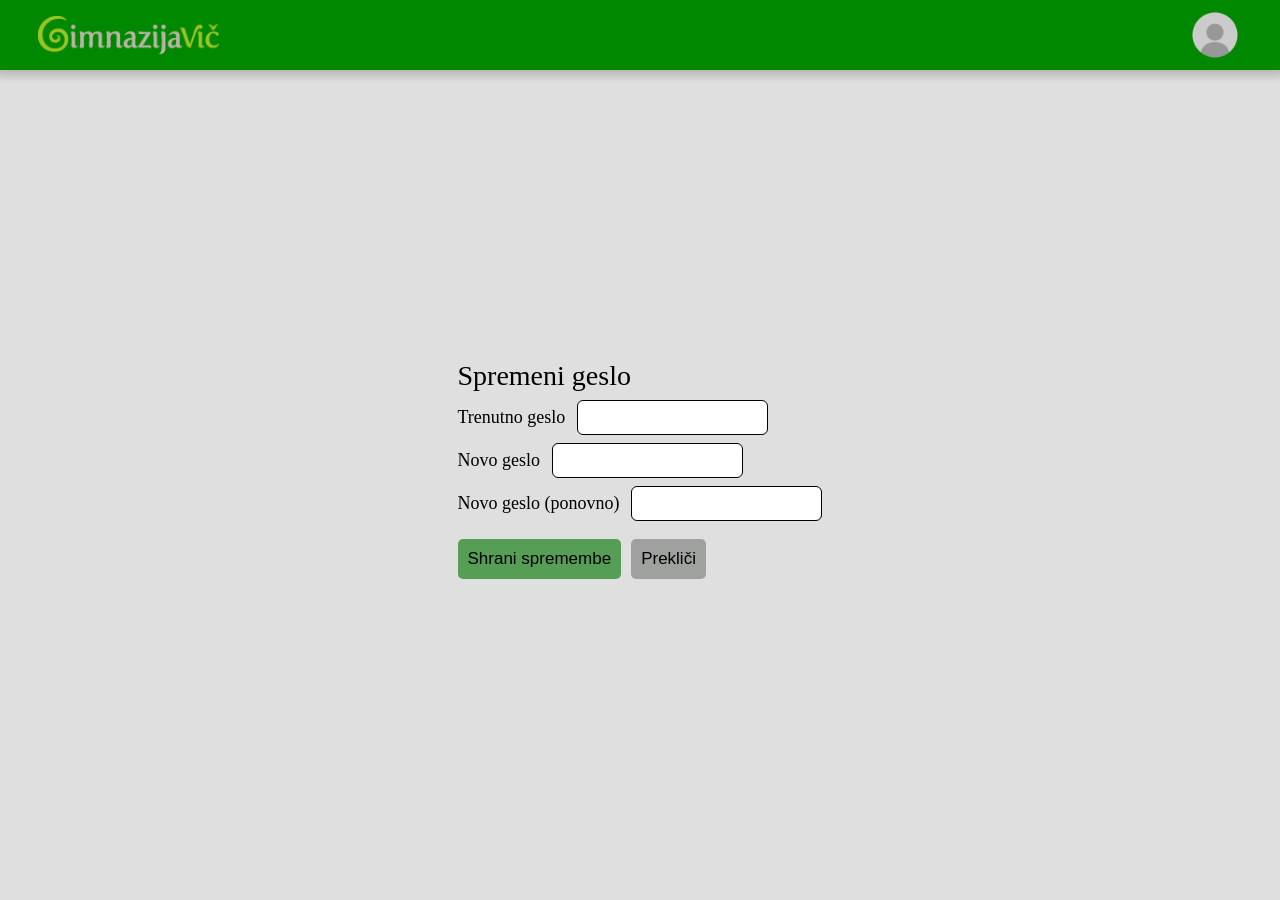
==== frontend/pages/change_password.html @ 3f83a839 "Add change_password option and improve error handling" ====
<!DOCTYPE html>
<html lang="en">
<head>
    <meta charset="UTF-8">
    <meta name="viewport" content="width=device-width, initial-scale=1.0">
    <link rel="stylesheet" href="main.css">
    <link rel="stylesheet" href="change_password_style.css">
    <link rel="stylesheet" href="https://cdnjs.cloudflare.com/ajax/libs/font-awesome/6.5.0/css/all.min.css">
    <title>Kosilo - Gimnazija Vič</title>
</head>
<body>
    <div class="top-header">
        <img src="../images/gimvic-logo.png" id="gimvic-logo">
        <div class="user">
            <span id="user-computer"></span>
            <div class="user-button">
                <img src="../images/user_profile.png" id="user-profile">
            </div>
        </div>
    </div>

    <div class="main_container">
        <label id="main_label">Spremeni geslo</label>
        <div class="current_password">
            <label id="current_password_text">Trenutno geslo</label>
            <input type="password" id="current_password_input">
        </div>
        <div class="new_password">
            <label id="new_password_text">Novo geslo</label>
            <input type="password" id="new_password_input">
        </div>
        <div class="again_new_password">
            <label id="again_new_password_text">Novo geslo (ponovno)</label>
            <input type="password" id="again_new_password_input">
        </div>
        <div class="buttons">
            <button id="submit_password_changes">Shrani spremembe</button>
            <button id="cancel_password_changes">Prekliči</button>
        </div>
    </div>
    <style src="change_password.js"></style>
</body>
</html>
---- frontend/pages/main.css ----
* { box-sizing: border-box; margin: 0; padding: 0; }

body {
    background-color: rgb(223, 223, 223);
    display: flex;
    flex-direction: column;
    align-items: center;
    justify-content: center;
}

.top-header {
    position: fixed;
    width: 100%;
    height: 70px;
    background-color: rgb(0, 136, 0);
    top: 0px;
    left: 0px;
    display: flex;
    align-items: center;
    justify-content: space-between;
    padding: 0 15px;
    box-shadow: 0px 0px 10px 5px rgba(00, 00, 00, 0.2);
}
.user {
    display: flex;
    align-items: center;
    justify-content: space-between;
    gap: 15px;
}
.user-button {
    display: flex;
    align-items: center;
    border-radius: 5px;
    padding: 5px;
    gap: 5px;
}
.user-button i {
    margin-top: 5px;
}
#user-profile {
    width: 55px;
    height: auto;
}
#user-computer {
    display: none;
}
#gimvic-logo {
    width: 150px;
    padding-left: 8px;
}
.user-dropdown-menu {
    background-color: rgb(223, 223, 223);
    position: fixed;
    top: 70px;
    right: 10px;
    width: 200px;
    height: auto;
    text-align: center;
    border: 0.5px solid grey;
    border-radius: 6px;
    padding: 20px;
    overflow: auto;
}
.user-dropdown-menu button {
    font-size: 18px;
    padding: 5px;
    border-radius: 8px;
    border: none;
    background-color: rgb(223, 223, 223);
    cursor: pointer;
}
.user-dropdown-menu button:hover {
    transform: scale(1.1);
    transition: 0.4s;
    -webkit-tap-highlight-color: transparent;
}
#user-name-label {
    display: block; 
    padding-top: 4px; 
    padding-bottom: 6px; 
    font-size: 18px;
    width: 100%;
    font-weight: bold;
    overflow-wrap: break-word;
    word-break: break-all;
}
#class-label {
    display: block; 
    padding-bottom: 8px;
    font-size: 16px;
    width: 100%;
    font-weight: bold;
    overflow-wrap: break-word;
    word-break: break-all;
}
#username-label {
    display: block; 
    padding-bottom: 10px; 
    font-size: 14px;
    width: 100%;
    overflow-wrap: break-word;
    word-break: break-all;
}

@media (min-width: 1000px) {
    .top-header {
        padding: 0 30px;
    }
    #user-profile {
        width: 60px;
    }
    #user-computer {
        display: block;
        font-size: 22px;
    }
    #gimvic-logo {
        width: 190px;
        padding-left: 8px;
    }
    .user-button i {
        margin-top: 0px;
    }
    .user-dropdown-menu {
        width: 300px;
        right: 30px;
    }
    #user-name-label {
        font-size: 22px;
    }
    #class-label {
        font-size: 20px;
    }
    #username-label {
        font-size: 18px;
    }
}

.lunch-management {
    display: flex;
    flex-direction: column;
    align-items: center;
    gap: 30px;
    margin-top: 40px;
    padding: 0 20px;
}
.buttons {
    display: flex;
    gap: 10px;
}
#cancelBtn, #getBtn {
    padding: 10px;
    font-size: 20px;
    border-radius: 10px;
    border: 1px solid black;
    background-color: rgb(195, 196, 196);
}
#getBtn {
    color: green;
}
#cancelBtn {
    color: red;
}
#cancelBtn:hover, #getBtn:hover {
    background-color: rgb(162, 161, 161);
    transition: 200ms;
}
---- frontend/pages/change_password_style.css ----
/* Add layout for phones! */

.main_container {
    margin-top: 40vh;
    display: flex;
    flex-direction: column;
    gap: 8px;
}

.current_password, .new_password, .again_new_password {
    display: flex;
    align-items: center;
    gap: 12px;
}

label {
    font-size: 18px;
}

#main_label {
    font-size: 28px;
}

input {
    height: 35px;
    border: 1px solid black;
    border-radius: 6px;
    padding: 10px;
}

.buttons {
    display: flex;
    flex-direction: row;
    margin-top: 10px;
}
.buttons button {
    height: 40px;
    width: auto;
    font-size: 17px;
    padding-left: 10px;
    padding-right: 10px;
    text-align: center;
    border: none;
    border-radius: 5px;
}

#submit_password_changes {
    background-color: rgba(4, 118, 4, 0.621);
}
#cancel_password_changes {
    background-color: rgba(122, 125, 122, 0.621);
}
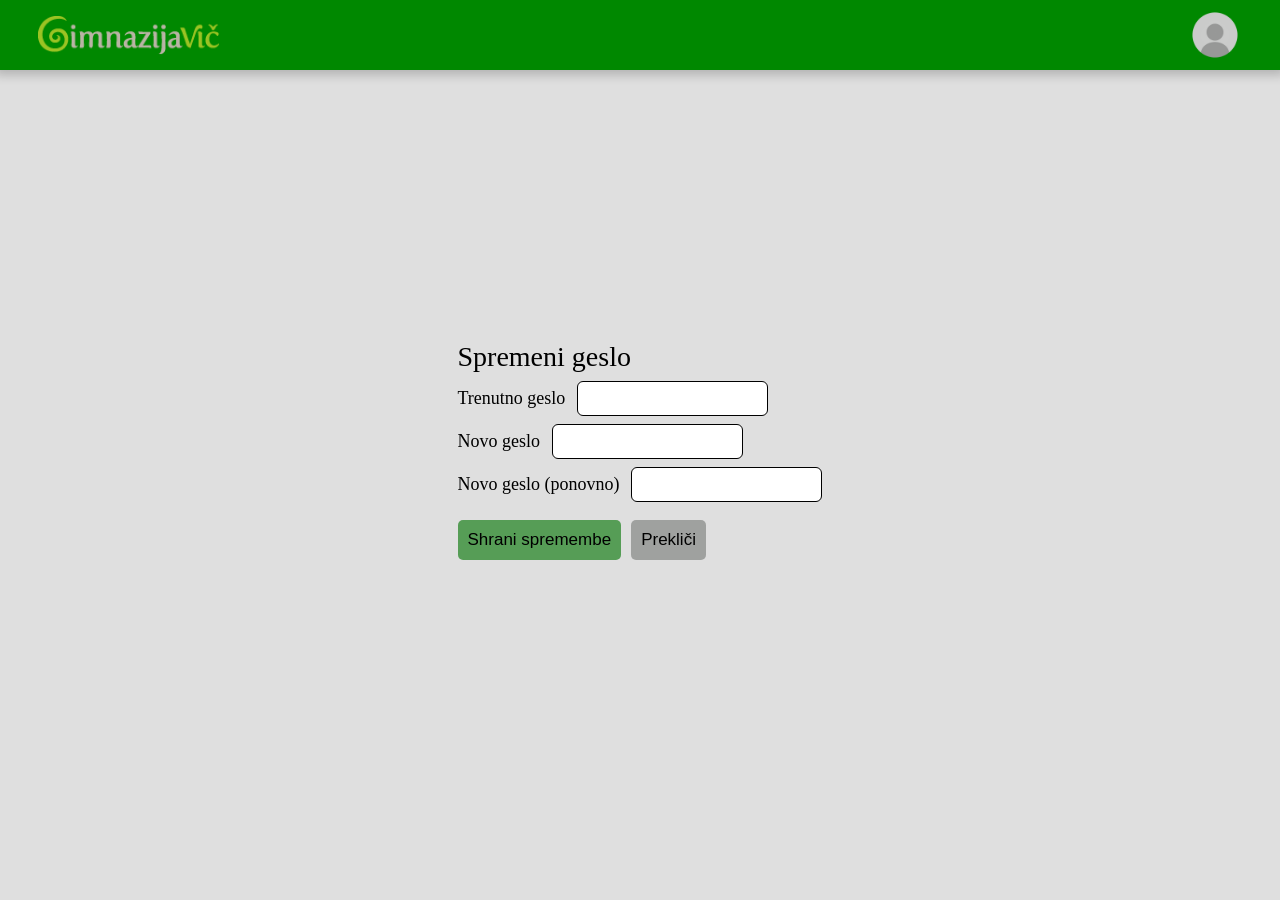
==== commit 7db1bdec: "Update change_password frontend" ====
--- a/frontend/pages/change_password.html
+++ b/frontend/pages/change_password.html
@@ -2,7 +2,7 @@
 <html lang="en">
 <head>
     <meta charset="UTF-8">
-    <meta name="viewport" content="width=device-width, initial-scale=1.0">
+    <meta name="viewport" content="width=device-width, initial-scale=1.0, maximum-scale=1.0, user-scalable=0, shrink-to-fit=no">
     <link rel="stylesheet" href="main.css">
     <link rel="stylesheet" href="change_password_style.css">
     <link rel="stylesheet" href="https://cdnjs.cloudflare.com/ajax/libs/font-awesome/6.5.0/css/all.min.css">
@@ -38,6 +38,6 @@
             <button id="cancel_password_changes">Prekliči</button>
         </div>
     </div>
-    <style src="change_password.js"></style>
+    <script src="change_password.js" type="module"></script>
 </body>
 </html>
--- a/frontend/pages/change_password_style.css
+++ b/frontend/pages/change_password_style.css
@@ -1,8 +1,10 @@
-/* Add layout for phones! */
+html, body {
+    height: 100%;
+}
 
 .main_container {
-    margin-top: 40vh;
     display: flex;
+    align-self: center;
     flex-direction: column;
     gap: 8px;
 }
@@ -29,7 +31,6 @@
 }
 
 .buttons {
-    display: flex;
     flex-direction: row;
     margin-top: 10px;
 }
@@ -49,4 +50,14 @@
 }
 #cancel_password_changes {
     background-color: rgba(122, 125, 122, 0.621);
+}
+
+@media (max-width: 500px) {
+    .current_password, .new_password, .again_new_password {
+        flex-direction: column;
+        align-items: normal;
+    }
+    .main_container {
+        width: 80%
+    }
 }
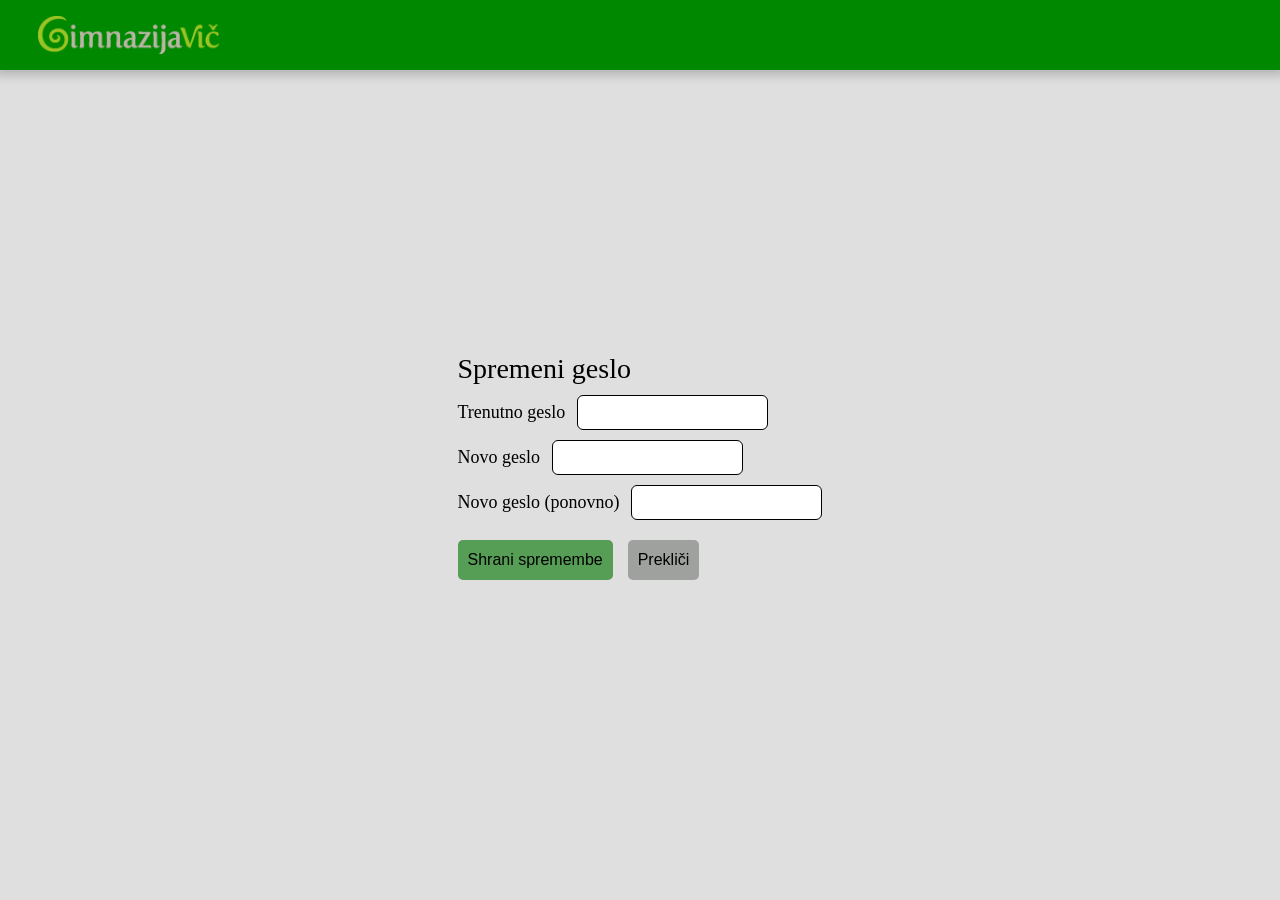
==== commit febc7365: "Update frontend style" ====
--- a/frontend/pages/change_password.html
+++ b/frontend/pages/change_password.html
@@ -11,12 +11,6 @@
 <body>
     <div class="top-header">
         <img src="../images/gimvic-logo.png" id="gimvic-logo">
-        <div class="user">
-            <span id="user-computer"></span>
-            <div class="user-button">
-                <img src="../images/user_profile.png" id="user-profile">
-            </div>
-        </div>
     </div>
 
     <div class="main_container">
@@ -37,6 +31,7 @@
             <button id="submit_password_changes">Shrani spremembe</button>
             <button id="cancel_password_changes">Prekliči</button>
         </div>
+        <label id="message_label"></label>
     </div>
     <script src="change_password.js" type="module"></script>
 </body>
--- a/frontend/pages/main.css
+++ b/frontend/pages/main.css
@@ -1,4 +1,4 @@
-* { box-sizing: border-box; margin: 0; padding: 0; }
+* { box-sizing: border-box; padding: 0}
 
 body {
     background-color: rgb(223, 223, 223);
@@ -28,6 +28,7 @@
     gap: 15px;
 }
 .user-button {
+    cursor: pointer;
     display: flex;
     align-items: center;
     border-radius: 5px;
@@ -140,19 +141,20 @@
     flex-direction: column;
     align-items: center;
     gap: 30px;
-    margin-top: 40px;
+    margin-top: 30px;
     padding: 0 20px;
 }
 .buttons {
     display: flex;
-    gap: 10px;
+    gap: 15px;
 }
 #cancelBtn, #getBtn {
-    padding: 10px;
-    font-size: 20px;
-    border-radius: 10px;
-    border: 1px solid black;
-    background-color: rgb(195, 196, 196);
+    padding: 14px;
+    font-size: 15px;
+    border-radius: 30px;
+    border: none;
+    background-color: #f5f5f5;
+    text-transform: uppercase;
 }
 #getBtn {
     color: green;
@@ -161,6 +163,13 @@
     color: red;
 }
 #cancelBtn:hover, #getBtn:hover {
-    background-color: rgb(162, 161, 161);
+    background-color: #cecece;
     transition: 200ms;
-}+}
+#message_label {
+    margin-top: 25px;
+    font-size: 18px;
+    margin-left: 15px;
+    margin-right: 15px;
+    text-align: center;
+}
--- a/frontend/pages/change_password_style.css
+++ b/frontend/pages/change_password_style.css
@@ -1,12 +1,12 @@
-html, body {
-    height: 100%;
-}
-
 .main_container {
     display: flex;
     align-self: center;
     flex-direction: column;
-    gap: 8px;
+    height: auto;
+    margin-top: 20vh;
+    padding: 30px;
+    border-radius: 10px;
+    gap: 10px;
 }
 
 .current_password, .new_password, .again_new_password {
@@ -37,7 +37,7 @@
 .buttons button {
     height: 40px;
     width: auto;
-    font-size: 17px;
+    font-size: 16px;
     padding-left: 10px;
     padding-right: 10px;
     text-align: center;
@@ -58,6 +58,19 @@
         align-items: normal;
     }
     .main_container {
-        width: 80%
+        width: 100%;
     }
+}
+@media (min-height: 900px) {
+    .main_container {
+        margin-top: 35vh;
+    }
+}
+
+#message_label {
+    margin-top: 15px;
+    font-size: 18px;
+    margin-left: 15px;
+    margin-right: 15px;
+    text-align: center;
 }
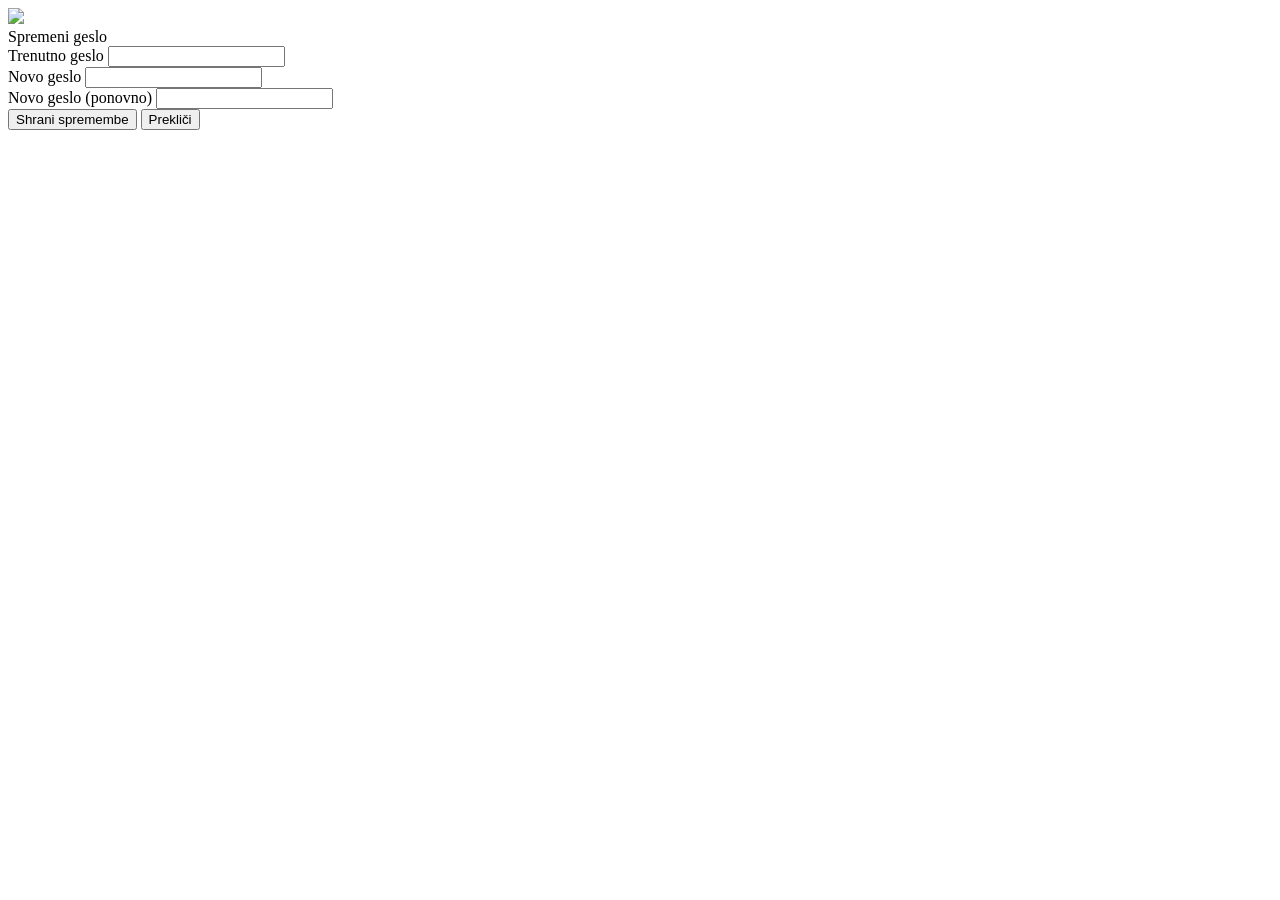
==== commit e5373c4f: "Remove .html extension from url" ====
--- a/frontend/pages/change_password.html
+++ b/frontend/pages/change_password.html
@@ -3,14 +3,16 @@
 <head>
     <meta charset="UTF-8">
     <meta name="viewport" content="width=device-width, initial-scale=1.0, maximum-scale=1.0, user-scalable=0, shrink-to-fit=no">
-    <link rel="stylesheet" href="main.css">
-    <link rel="stylesheet" href="change_password_style.css">
+    <link rel="stylesheet" href="/pages/main.css">
+    <link rel="stylesheet" href="/pages/change_password_style.css">
+    <script src="https://cdn.jsdelivr.net/npm/notyf@3/notyf.min.js"></script>
+    <link rel="stylesheet" href="https://cdn.jsdelivr.net/npm/notyf@3/notyf.min.css">
     <link rel="stylesheet" href="https://cdnjs.cloudflare.com/ajax/libs/font-awesome/6.5.0/css/all.min.css">
     <title>Kosilo - Gimnazija Vič</title>
 </head>
 <body>
     <div class="top-header">
-        <img src="../images/gimvic-logo.png" id="gimvic-logo">
+        <img src="/images/gimvic-logo.png" id="gimvic-logo">
     </div>
 
     <div class="main_container">
@@ -31,8 +33,8 @@
             <button id="submit_password_changes">Shrani spremembe</button>
             <button id="cancel_password_changes">Prekliči</button>
         </div>
-        <label id="message_label"></label>
     </div>
-    <script src="change_password.js" type="module"></script>
+
+    <script src="/pages/change_password.js" type="module"></script>
 </body>
 </html>
